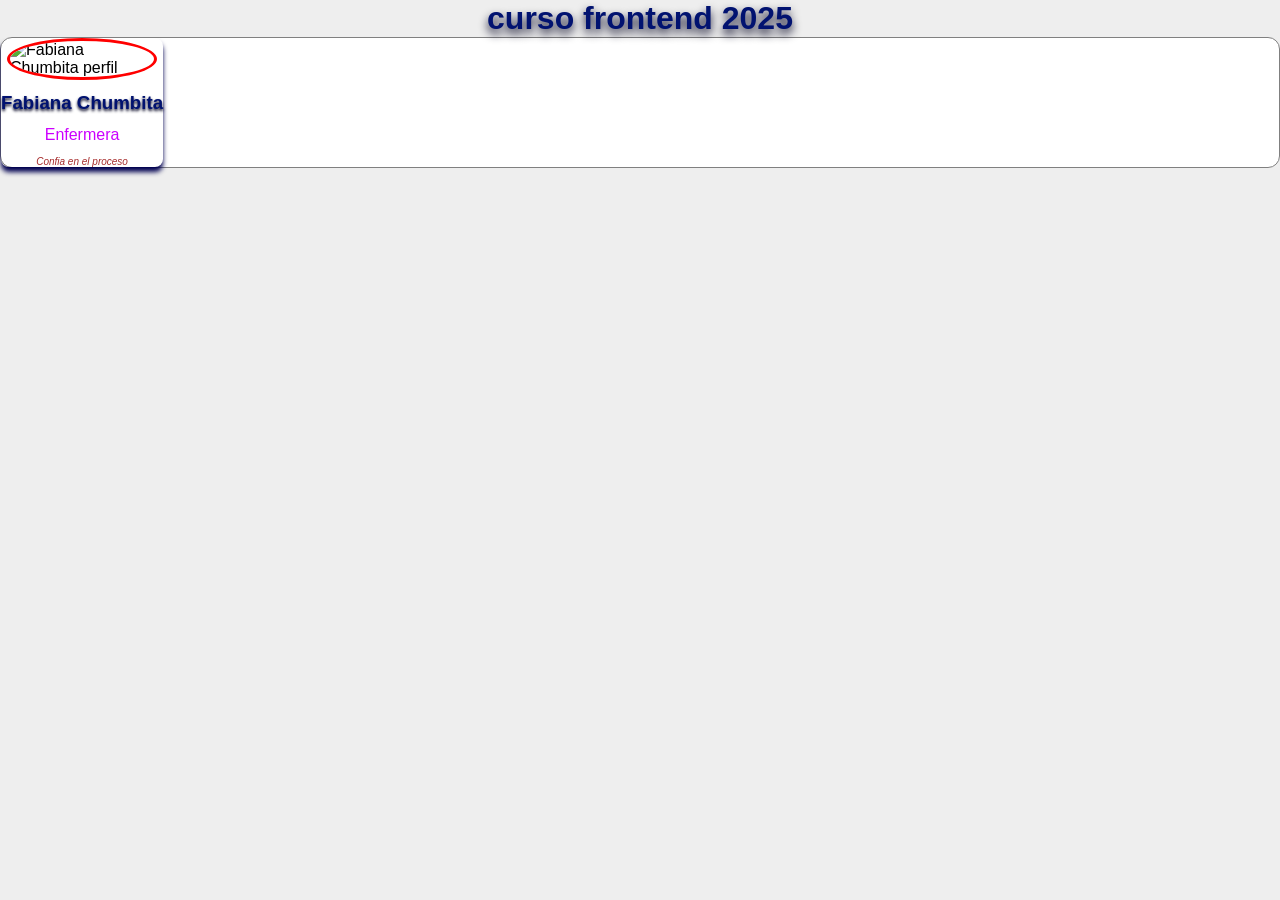
==== index.html @ 4fb3029b "cambios tres" ====
<!DOCTYPE html>
<html lang="en">
<head>
    <meta charset="UTF-8">
    <meta name="viewport" content="width=device-width, initial-scale=1.0">
    <title>Presentacion tarjetas</title>
    <link rel="stylesheet" href="style.css">
</head>
<body>
    
<h1 class="title"> curso frontend 2025</h1>
<section class="container"> 
  <article class="card"> 
    <img src="https://images.unsplash.com/photo-1689308271305-58e75832289b?q=80&w=1228&auto=format&fit=crop&ixlib=rb-4.1.0&ixid=M3wxMjA3fDB8MHxwaG90by1wYWdlfHx8fGVufDB8fHx8fA%3D%3D" alt=" Fabiana Chumbita perfil">
    <h3 class="title-name"> Fabiana Chumbita</h3>
    <p class="profession"> Enfermera</p>
    <p class="phrase"> Confia en el proceso</p>
   </article>
</section>
</body>
</html>
---- style.css ----
* { 
    margin: 0;
    padding: 0;
    box-sizing: border-box;
    font-family:'Trebuchet MS', 'Lucida Sans Unicode', 'Lucida Grande', 'Lucida Sans', Arial, sans-serif ;
 }

 body {
    background-color: #eee;
 }
.title {
    margin: 1 rem 0;
    text-align: center;
    color: rgb(1, 18, 112);
    text-shadow: 0 5px 10px #000020;
}

.container {
 border-radius: 12px;
 background-color: #fff;
 border: 1px solid gray;
 min-width: 600px;
 margin: 1 rem auto;
 display: flex;
 flex-wrap: wrap;
 align-items: center;
 gap: 1 rem;
 padding: 1 rem;
}
.card {
    padding: 10 rem;
    display: flex;
    flex-direction: column;
    align-items: center;
    justify-content: center;
    gap: 12px;
    border-radius: 8px;
    box-shadow:0  5px 5px #000050;

}
.card img {
    border-radius: 50%;
    border: 3px solid red;
    width: 150px;

}

.title-name {
    color: rgb(1, 18, 112);
    text-shadow: 0 2px 3px #000020 ;
}

.profession{
    font-size: 16px;
    color: rgb(204, 0, 255);
    font-weight: ;
    
}
.phrase {
    font-style: italic;
    font-size: 10px;
    color: brown;
}
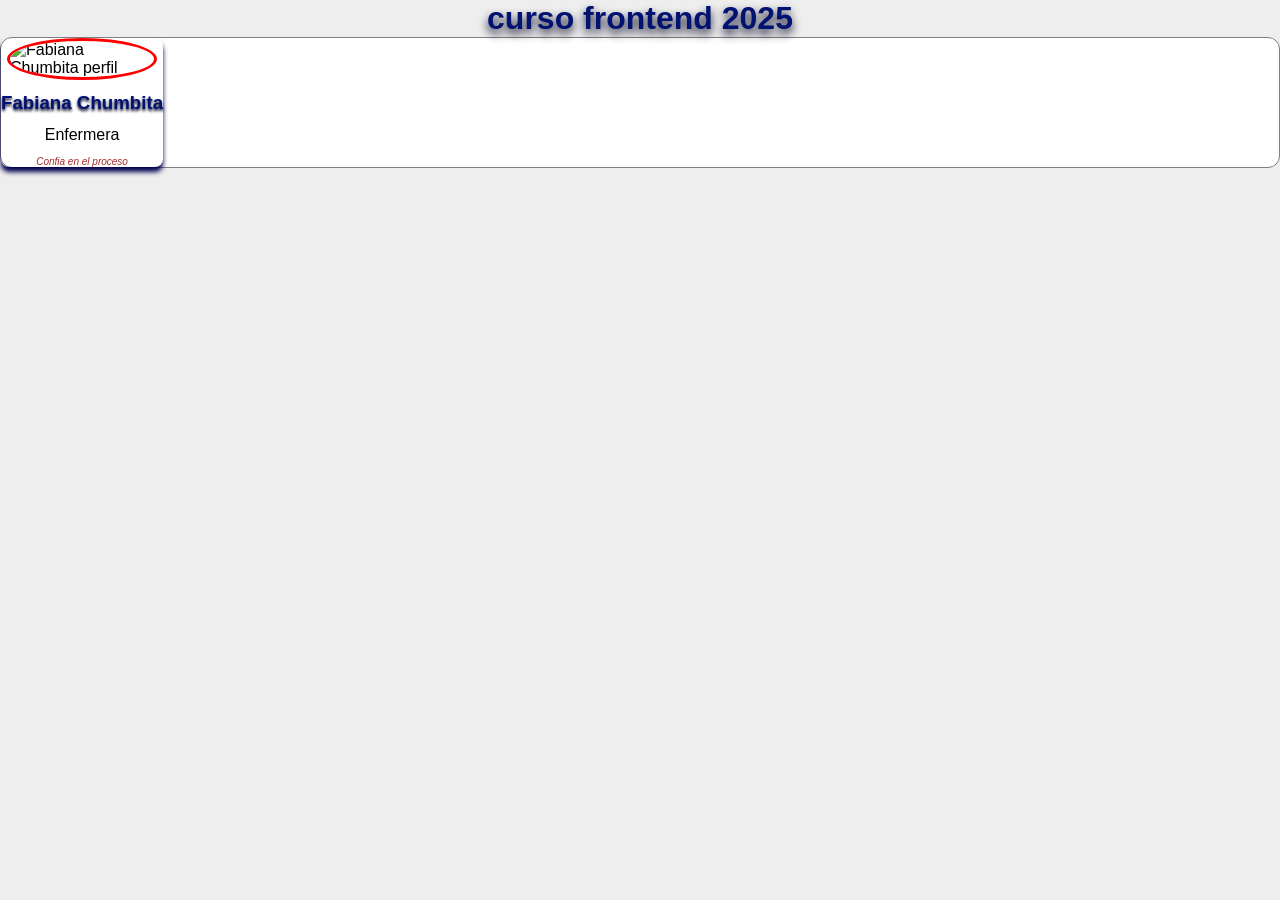
==== commit a037a2bc: "Rename tarjeta/index.html to index.html" ====
--- a/index.html
+++ b/index.html
@@ -13,9 +13,9 @@
   <article class="card"> 
     <img src="https://images.unsplash.com/photo-1689308271305-58e75832289b?q=80&w=1228&auto=format&fit=crop&ixlib=rb-4.1.0&ixid=M3wxMjA3fDB8MHxwaG90by1wYWdlfHx8fGVufDB8fHx8fA%3D%3D" alt=" Fabiana Chumbita perfil">
     <h3 class="title-name"> Fabiana Chumbita</h3>
-    <p class="profession"> Enfermera</p>
+    <p class="prefession"> Enfermera</p>
     <p class="phrase"> Confia en el proceso</p>
    </article>
 </section>
 </body>
-</html>+</html>
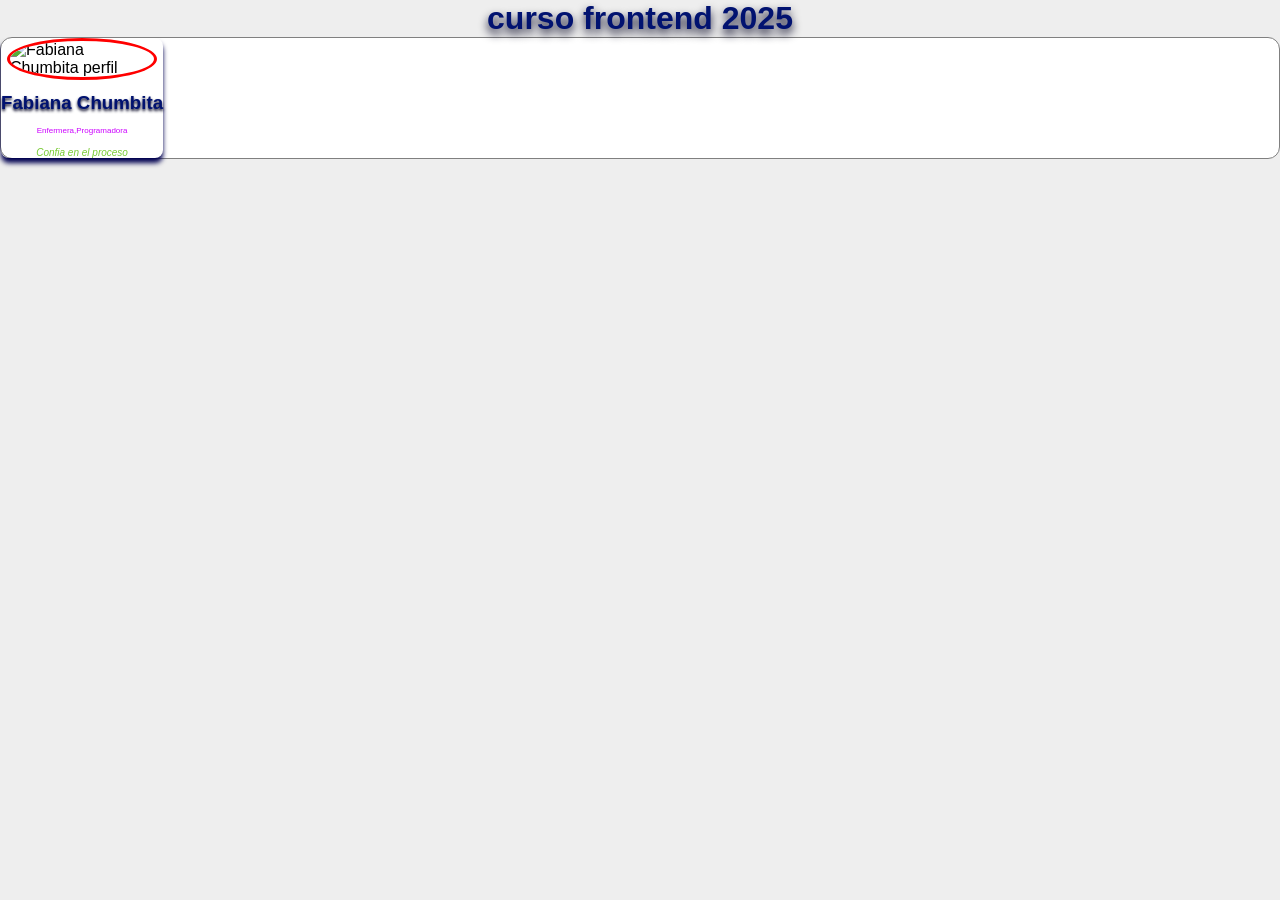
==== commit dd16e060: "no me aprece ningun cambio" ====
--- a/index.html
+++ b/index.html
@@ -13,9 +13,9 @@
   <article class="card"> 
     <img src="https://images.unsplash.com/photo-1689308271305-58e75832289b?q=80&w=1228&auto=format&fit=crop&ixlib=rb-4.1.0&ixid=M3wxMjA3fDB8MHxwaG90by1wYWdlfHx8fGVufDB8fHx8fA%3D%3D" alt=" Fabiana Chumbita perfil">
     <h3 class="title-name"> Fabiana Chumbita</h3>
-    <p class="prefession"> Enfermera</p>
+    <p class="profession"> Enfermera,Programadora</p>
     <p class="phrase"> Confia en el proceso</p>
    </article>
 </section>
 </body>
-</html>
+</html>
--- a/style.css
+++ b/style.css
@@ -51,13 +51,13 @@
 }
 
 .profession{
-    font-size: 16px;
+    font-size: 8px;
     color: rgb(204, 0, 255);
-    font-weight: ;
+    
     
 }
 .phrase {
     font-style: italic;
     font-size: 10px;
-    color: brown;
+    color: rgb(119, 202, 51);
 }
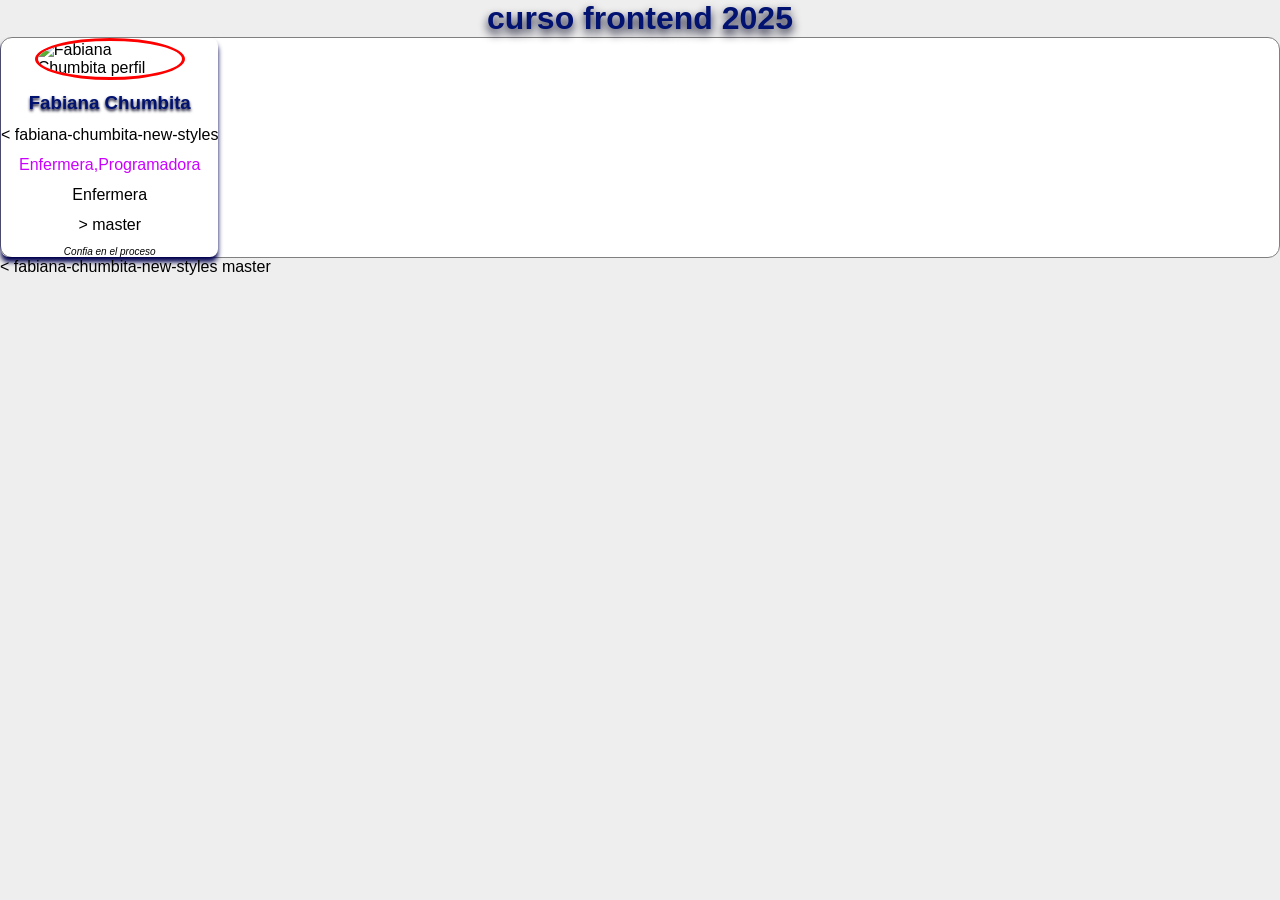
==== commit 171be5f6: "Merge branch 'master' into fabiana-chumbita-new-styles" ====
--- a/index.html
+++ b/index.html
@@ -13,9 +13,16 @@
   <article class="card"> 
     <img src="https://images.unsplash.com/photo-1689308271305-58e75832289b?q=80&w=1228&auto=format&fit=crop&ixlib=rb-4.1.0&ixid=M3wxMjA3fDB8MHxwaG90by1wYWdlfHx8fGVufDB8fHx8fA%3D%3D" alt=" Fabiana Chumbita perfil">
     <h3 class="title-name"> Fabiana Chumbita</h3>
+< fabiana-chumbita-new-styles
     <p class="profession"> Enfermera,Programadora</p>
+
+    <p class="prefession"> Enfermera</p>
+> master
     <p class="phrase"> Confia en el proceso</p>
    </article>
 </section>
 </body>
-</html>+< fabiana-chumbita-new-styles
+</html>
+</html>
+master
--- a/style.css
+++ b/style.css
@@ -51,13 +51,18 @@
 }
 
 .profession{
+ fabiana-chumbita-new-styles
     font-size: 8px;
     color: rgb(204, 0, 255);
-    
+     master
     
 }
 .phrase {
     font-style: italic;
     font-size: 10px;
+fabiana-chumbita-new-styles
     color: rgb(119, 202, 51);
-}+}
+
+}
+master
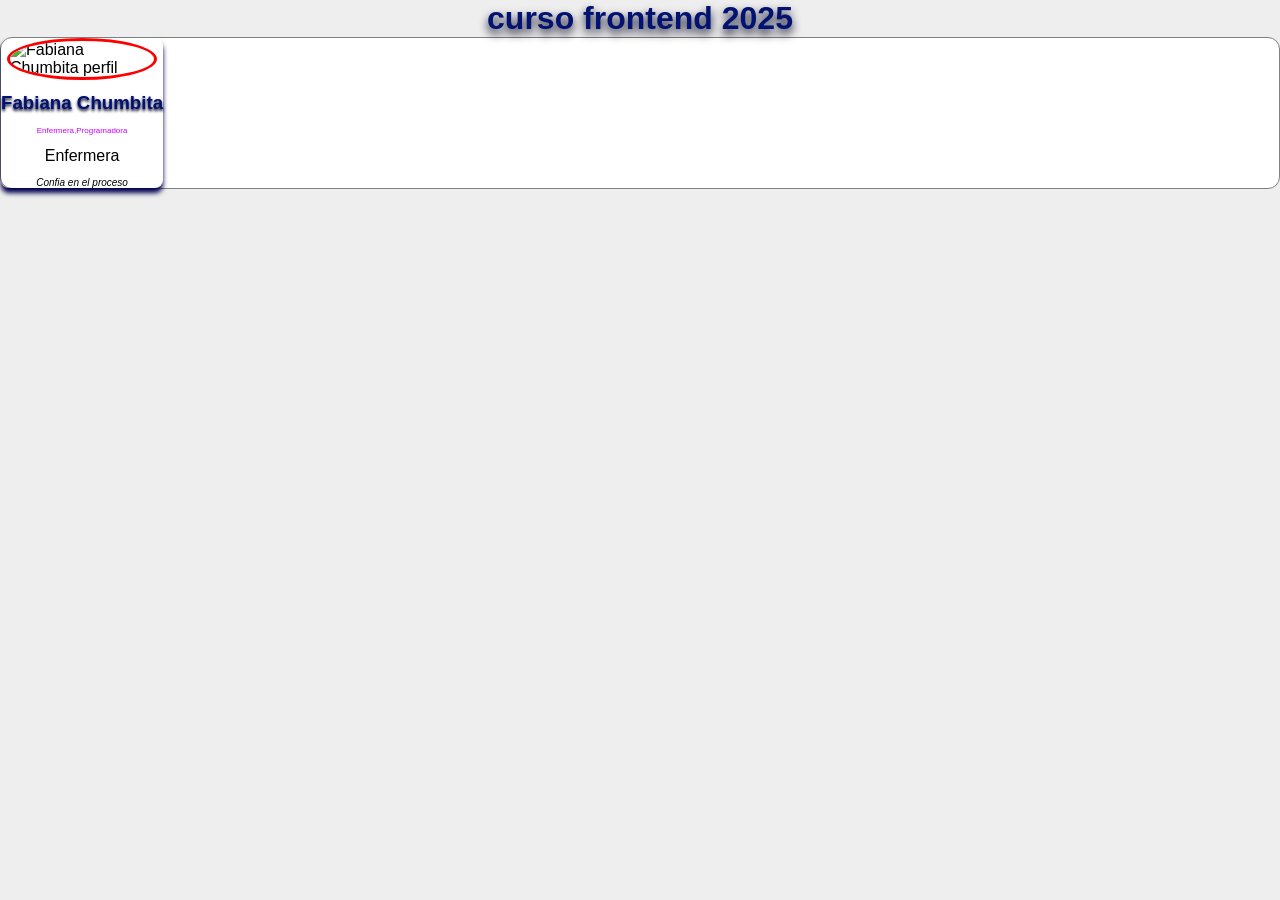
==== commit d01d07ad: "solucionando comflictos" ====
--- a/index.html
+++ b/index.html
@@ -13,16 +13,13 @@
   <article class="card"> 
     <img src="https://images.unsplash.com/photo-1689308271305-58e75832289b?q=80&w=1228&auto=format&fit=crop&ixlib=rb-4.1.0&ixid=M3wxMjA3fDB8MHxwaG90by1wYWdlfHx8fGVufDB8fHx8fA%3D%3D" alt=" Fabiana Chumbita perfil">
     <h3 class="title-name"> Fabiana Chumbita</h3>
-< fabiana-chumbita-new-styles
+
     <p class="profession"> Enfermera,Programadora</p>
 
     <p class="prefession"> Enfermera</p>
-> master
+
     <p class="phrase"> Confia en el proceso</p>
    </article>
 </section>
 </body>
-< fabiana-chumbita-new-styles
 </html>
-</html>
-master
--- a/style.css
+++ b/style.css
@@ -51,7 +51,6 @@
 }
 
 .profession{
- fabiana-chumbita-new-styles
     font-size: 8px;
     color: rgb(204, 0, 255);
      master
@@ -64,5 +63,4 @@
     color: rgb(119, 202, 51);
 }
 
-}
-master
+
